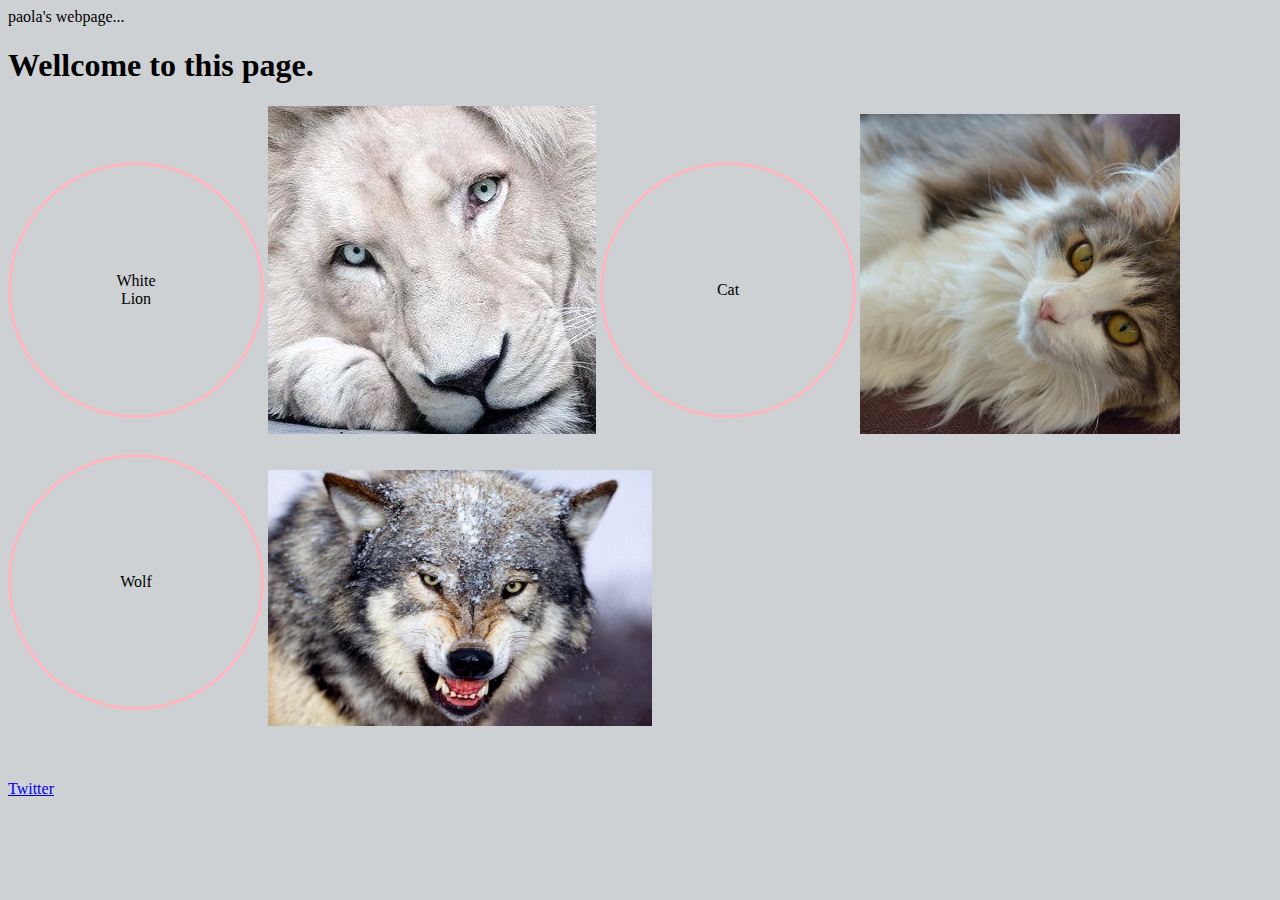
==== templates/index.html @ 985ac5c6 "first commit" ====
<head>
    <link rel = "stylesheet" href = "/static/css/style.css">
    <p>paola's webpage...</p>
</head>

<body>
    <h1> Wellcome to this page. </h1>
    <p class = "circle" href="~">
        <span>White<br>Lion</span>
    </p>
    <img src="/static/images/whitelion.jpg" alt="Lion">
    <p class = "circle" href="~">
        <span>Cat</span>
    </p>
    <img class ='catimage' src="/static/images/cat.jpg" alt="cat">
    <p class = "circle" href="~">
        <span>Wolf</span>
    </p>
    <img class ='wolfimage' src="/static/images/wolf.jpg" alt="wolf">
    <p><br></p>
    <a href="https://www.google.com">Twitter</a>
</body>
---- static/css/style.css ----
body{
    background-color: #ced1d3;
}

.circle {
    position: relative;
    display: inline-block;
    width: 250px;
    height: 250px;
    border-radius: 50%;
    border: solid 3px lightpink;
    /*
    color: lightpink;
    background-color: lightyellow;
    */
    text-align: center;
}

.circle span{
    position: absolute;
    display: inline-block;
    left: 0;
    top: 50%;
    -webkit-transform: translateY(-50%);
    transform: translateY(-50%);
    width: 250px;
    text-align: center;
}

.catimage{
    width: 25vw;
    height: 25vw;
    object-fit: cover;
}

.wolfimage{
    width: 30vw;
    height: 20vw;
}
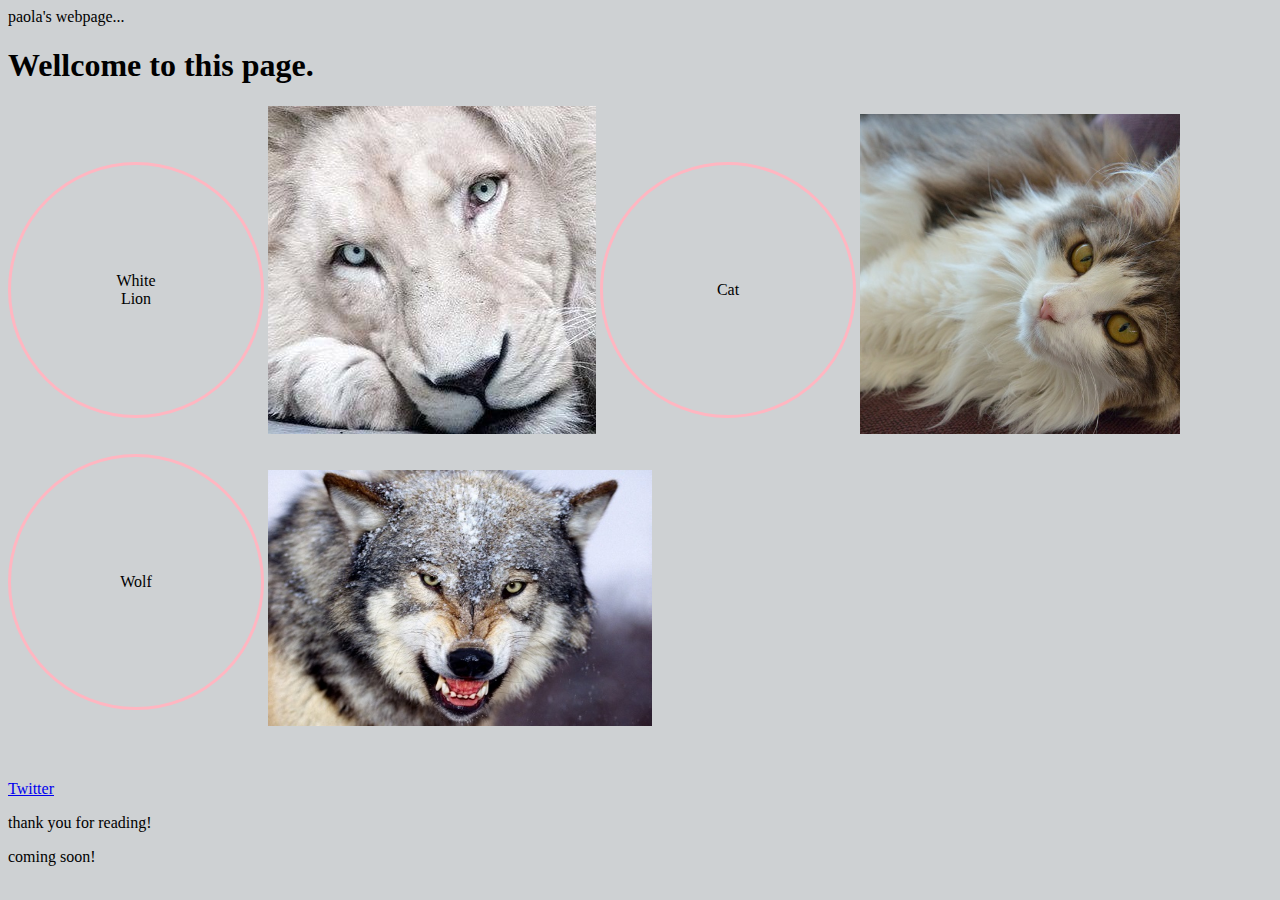
==== commit 9ae50a1d: "add html" ====
--- a/templates/index.html
+++ b/templates/index.html
@@ -19,4 +19,6 @@
     <img class ='wolfimage' src="/static/images/wolf.jpg" alt="wolf">
     <p><br></p>
     <a href="https://www.google.com">Twitter</a>
+    <p> thank you for reading! </p>
+    <p> coming soon! </p>
 </body>
